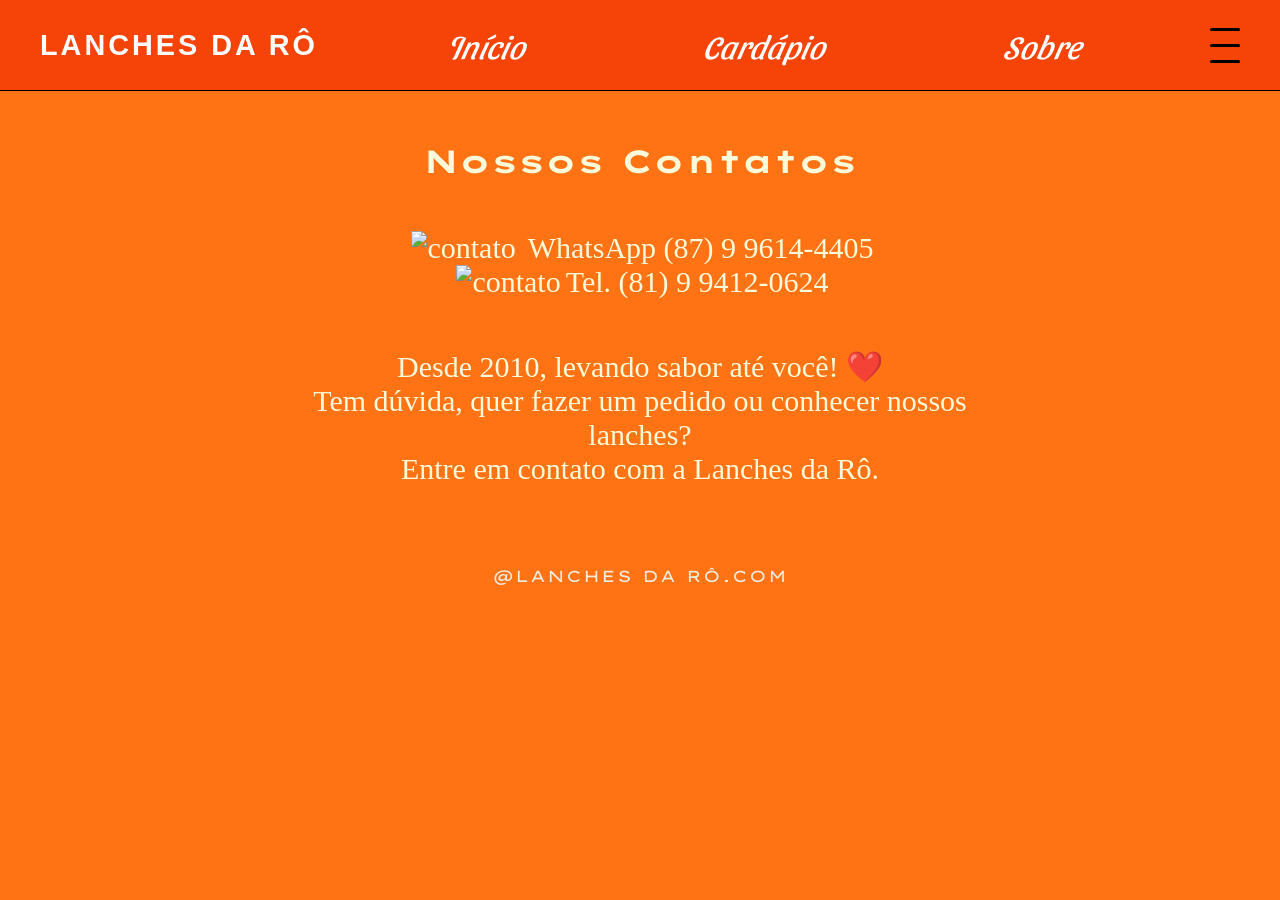
==== index-contato.html @ 880d0ee3 "Add files via upload" ====
<!DOCTYPE html>
<html lang="pt-br">

<head>
    <link rel="preconnect" href="https://fonts.googleapis.com">
    <link rel="preconnect" href="https://fonts.gstatic.com" crossorigin>
    <link
        href="https://fonts.googleapis.com/css2?family=Lexend+Zetta:wght@100..900&family=Sansita+Swashed:wght@300..900&display=swap"
        rel="stylesheet">
    <link rel="preconnect" href="https://fonts.googleapis.com">
    <link rel="preconnect" href="https://fonts.gstatic.com" crossorigin>
    <link href="https://fonts.googleapis.com/css2?family=Sansita+Swashed:wght@300..900&display=swap" rel="stylesheet">
    <meta charset="UTF-8">
    <meta name="viewport" content="width=device-width, initial-scale=1.0">
    <link rel="stylesheet" href="style.css">
    <link rel="icon" href="https://cdn-icons-png.flaticon.com/128/15410/15410009.png">
    <title>Lanches da Rô &#128523;</title>
</head>
<body>
     <header class="barra-superior">

        <a href="index.html " class="logo">LANCHES DA RÔ</a>

        <ul class="menu-links">
            <li><a href="index.html">Início</a></li>
            <li><a href="index-menu.html">Cardápio</a></li>
            <li><a href="index-sobre.html">Sobre</a></li>
            
        </ul>

        <div class="container">
            <div class="icon-menu">
                <span></span>
                <span></span>
                <span></span>
            </div>
            <div class="menus">
                
                <a href="index-historia.html">História</a>
                <a href="index-local.html">Endereço</a>
            </div>
        </div>
    </header>
    <main class="main-contato">
        <h1>Nossos Contatos</h1>
    </main>
    <section class="contatos">
         <p><img class="local" src="https://cdn-icons-png.flaticon.com/128/1384/1384055.png" alt="contato"> WhatsApp (87) 9 9614-4405</p>
            <p><img class="local" src="https://cdn-icons-png.flaticon.com/128/1384/1384055.png" alt="contato">Tel. (81) 9 9412-0624</p>

             <div class="texto">

                <p>
                    Desde 2010, levando sabor até você! ❤️
                </p>

                <p>
                    Tem dúvida, quer fazer um pedido ou conhecer nossos
                    <br>
                    lanches?
                </p>

                <p>
                    Entre em contato com a Lanches da Rô.
                </p>

            </div>

    </section>
    <footer id="footer">
  <div id="footer-log-baixo">
            <p>@LANCHES DA RÔ.COM</p>
        </div>
    </footer>

</body>
</html>
---- style.css ----
* {
    margin: 0;
    padding: 0;
    box-sizing: border-box;
}

body,
html {
    height: 100%;
    margin: 0;
    background-color: #FF7315;
}

.container {
    position: relative;
}

.icon-menu {
    display: flex;
    flex-direction: column;
    justify-content: space-between;
    cursor: pointer;

    width: 30px;
    height: 35px;
}

.icon-menu span {
    display: block;
    height: 3px;
    width: 100%;
    background-color: #000;
    border-radius: 2px;
}

.menus {
    display: none;
    position: absolute;
    right: 0;
    top: 35px;
    background-color: #f64409;
    min-width: 10px;
    box-shadow: 0px 4px 8px rgba(0, 0, 0, 0.3);
    border-radius: 5px;
    overflow: hidden;
    z-index: 10;
}

.menus a {
    font-family: "Sansita Swashed";
    display: flex;
    align-items: center;
    justify-content: center;
    color: #fff;
    padding: 10px 15px;
    text-decoration: none;
    font-size: 0.95rem;
    border-bottom: 1px solid #f64409;
}

.menus a:hover {
    background-color: #e9ab26;
    color: #000;
}

.container:hover .menus {
    display: block;
}

.barra-superior {
    display: flex;
    justify-content: space-between;
    align-items: center;
    background-color: #f64409;
    padding: 20px 40px;
    width: 100%;
    border-bottom: 1px solid #000;
}

.logo {
    color: #fff;
    font-size: 1.8rem;
    font-weight: bold;
    letter-spacing: 3px;
    text-decoration: none;
    font-family: Arial, sans-serif;
}

.menu-links {
    display: flex;
    list-style-type: none;
    gap: 10vw;
}

.menu-links a {
    font-family: "Sansita Swashed";
    display: flex;
    width: 150px;
    height: 50px;
    align-items: center;
    justify-content: center;
    border-radius: 30px;


    background-color: #f64409;
    color: #fff;
    text-decoration: none;
    font-size: 2rem;
    font-style: italic;
}

.menu-links a:hover {
    background-color: #e9ab26;
    box-shadow: 0 4px 5px #000;
    color: #000;
    transition: .3s;

}

#img-sobre {
    display: flex;
    justify-content: center;
    align-items: center;
    width: 25px;
    padding: 5px;
}

.conteudo-principal {
    display: flex;
    justify-content: space-between;
    align-items: center;
    padding: 50px 40px;
    max-width: 1200px;
    margin: 0 auto;
}

.texto-apresentacao {
    color: #FBFADA;
}

.texto-apresentacao p.sub-topo {
    display: flex;
    align-items: center;
    justify-content: center;
    font-family: "Lexend Zetta";
    font-size: 1rem;
    letter-spacing: 1px;
    opacity: 0.9;
    margin-bottom: 10px;
    color: #ADBC9F;
    font-weight: 900;
}

.texto-apresentacao h1 {
    font-family: "Sansita Swashed";
    font-size: 3.5rem;
    font-style: italic;
    font-weight: 800px;
    margin-bottom: 45px;
    text-shadow: 2px 2px 4px rgba(0, 0, 0, 0.5);
}

.texto-apresentacao p.sub-baixo {
    display: flex;
    align-items: center;
    justify-content: center;
    font-family: "Lexend Zetta";
    font-size: 0.8rem;
    font-style: italic;
    font-weight: 900;
    opacity: 0.9;
    color: #ADBC9F;
}

.imagem-hamburguer img {
    width: 520px;
    filter: drop-shadow(0px 50px 10px rgba(0, 0, 0, 0.5));
}

.mini-cards {
    display: flex;
    justify-content: center;
    gap: 20px;
    padding: 20px;
}

.card {
    background-color: #fff;
    border-radius: 10px;
    width: 80px;
    height: 80px;
    overflow: hidden;
    box-shadow: 0 4px 6px rgba(0, 0, 0, 0.2);
}

.card img {
    width: 100%;
    height: 100%;
    object-fit: cover;
}
.local {
    margin: 0 5px 0;
    width: 20px;
    height: 20px;
}

.linha {
    font-family: "Lexend Zetta";
    text-align: center;
    color: #e7e303;
    padding: 20px;
    font-size: 0.85rem;
    letter-spacing: 0.5px;
    border-top: 1.5px solid #d94b00;
    font-weight: 500;
}

/**/
.secao-combos {
    padding: 60px 40px;
    margin: 0 auto;
    text-align: center;
    border-top: 1.5px solid #d94b00;
}

.titulo-combos h2 {
    font-family: "Sansita Swashed", cursive;
    font-size: 3.5rem;
    font-weight: 800;
    color: #fbfada;
    margin-bottom: 10px;
    text-shadow: 2px 2px 4px rgba(0, 0, 0, 0.5);
}

.sub-combos {
    font-family: "Lexend Zetta", sans-serif;
    font-size: 0.85rem;
    color: #e7e303;
    margin-bottom: 12px;
    font-weight: 400;
}

.whatsapp-link {
    display: inline-block;
    font-family: "Lexend Zetta", sans-serif;
    font-size: 0.85rem;
    color: #fff;
    text-decoration: none;
    background-color: rgba(0, 0, 0, 0.15);
    padding: 8px 16px;
    border-radius: 20px;
    margin-bottom: 40px;
    transition: background 0.3s;
}

.whatsapp-link:hover {
    background-color: rgba(0, 0, 0, 0.3);
}

.grid-combos {
    
    display: grid;
    grid-template-columns: repeat(4, 1fr);
    gap: 20px;
}

.combo-card:hover {
    transform: translateY(-10px);
}

.combo-imagens {
    display: flex;
    justify-content: center;
    align-items: center;
    padding: 15px 10px;
    width: 260px;
    height: 160px;
}

.combo-imagens img {
    width: 200px;
    height: 210px;
    border-radius: 10px;
    box-shadow: 0 4px 6px rgba(0, 0, 0, 0.2);
}

/* RESPONSIVIDADE */
@media (max-width: 1024px) {
    .grid-combos {
        grid-template-columns: repeat(2, 1fr);
    }
}

@media (max-width: 900px) {
    .menu-links {
        display: none;
    }

    .conteudo-principal {
        flex-direction: column-reverse;
        text-align: center;
        padding: 30px 20px;
    }

    .texto-apresentacao h1 {
        font-size: 3rem;
    }

    .imagem-hamburguer img {
        width: 320px;
        margin-bottom: 20px;
    }
}

@media (max-width: 600px) {
    .grid-combos {
        grid-template-columns: 1fr;
    }

    .titulo-combos h2 {
        font-size: 2.5rem;
    }
}

.footer1 {
   
    font-family: "Lexend Zetta", sans-serif;
    background-color: #d84800;
    color: #e7e303;
    padding: 30px 0px 20px 0px;
    border-top: 1.5px solid #000;
    text-align: left;
    margin-top: 40px;
}

.footer-conteudo {
    display: flex;
    flex-direction: column;
    gap: 8px;
    font-size: 0.85rem;
    margin-bottom: 25px;
    font-weight: 500;
    padding: 0 0 0 60px;
}

.footer-bottom {
    
    text-align: center;
    border-top: 1.5px solid #000;
    padding-top: 15px;
    font-size: 1rem;
    letter-spacing: 1px;
    color: #ecece0;
}
#footer-log-baixo{
    text-align: center;
    padding-top: 15px;
    font-size: 1rem;
    letter-spacing: 1px;
    color: #ecece0;
    font-family: "Lexend Zetta", sans-serif;
    margin-top: 15px;
}
.main-contato{
    display: flex;
    align-items: center;
    justify-content: center;
    color: #FBFADA;
    padding: 50px;
    font-family:  "Lexend Zetta";
}
.contatos{
    display: flex;
    align-items: center;
    justify-content: center;
    flex-direction: column;
    color: #FBFADA;
    font-size: 30px;
}
.texto{
    padding: 50px;
    color: #FBFADA;
}
.texto{
    text-align: center;
    font-size: 30px;
}
#local-retirada{
    padding: 100px;
}
#body-color{
    background-color: #8f481a;
}
#barra {
    margin-top: 15px;
    background-color: #f64409;
    padding: 40px 150px;
    width: 100%;
    border-bottom: 1px solid #000;
    border-top: 1px solid #000;
    
}
.menu2 {
    font-family: "Sansita Swashed" ;
    display: flex;
    justify-content: space-between;
    list-style-type: none;
    color: #ADBC9F;
    
}
.menu2 p{
       color: #fff;
       text-decoration: none;
}
.top{
    display: flex;
    
}
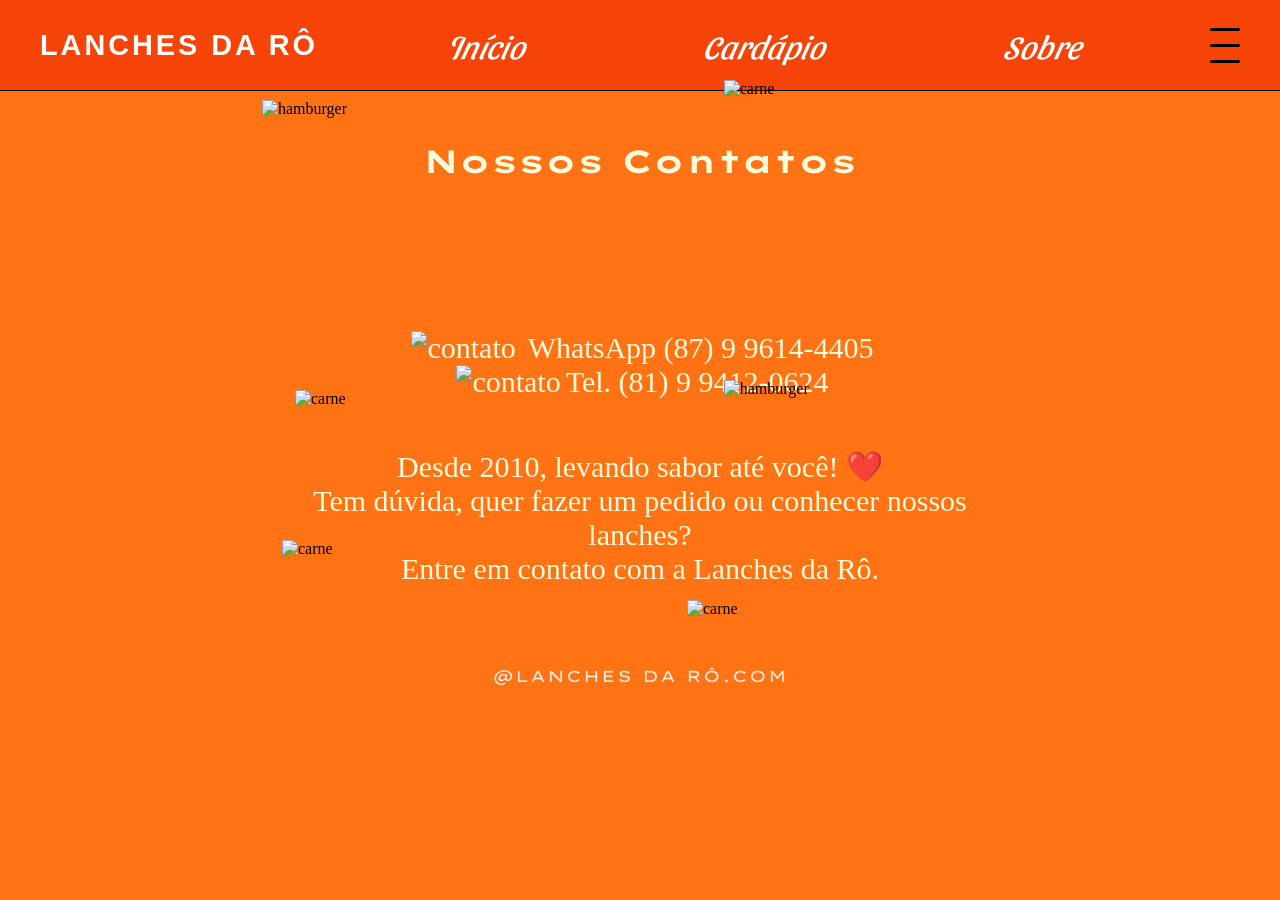
==== commit 40ccaa04: "Add files via upload" ====
--- a/index-contato.html
+++ b/index-contato.html
@@ -16,8 +16,9 @@
     <link rel="icon" href="https://cdn-icons-png.flaticon.com/128/15410/15410009.png">
     <title>Lanches da Rô &#128523;</title>
 </head>
+
 <body>
-     <header class="barra-superior">
+    <header class="barra-superior">
 
         <a href="index.html " class="logo">LANCHES DA RÔ</a>
 
@@ -25,7 +26,7 @@
             <li><a href="index.html">Início</a></li>
             <li><a href="index-menu.html">Cardápio</a></li>
             <li><a href="index-sobre.html">Sobre</a></li>
-            
+
         </ul>
 
         <div class="container">
@@ -35,43 +36,62 @@
                 <span></span>
             </div>
             <div class="menus">
-                
+
                 <a href="index-historia.html">História</a>
                 <a href="index-local.html">Endereço</a>
             </div>
         </div>
     </header>
+    <div>
+        <img id="imagem1" src="https://lh3.googleusercontent.com/d/1mLTWUMb2lcVVTLly8yUB712RhgehSB3a
+" alt="hamburger">
+
+        <img id="imagem2" src="https://lh3.googleusercontent.com/d/1-jhhioMIWnmYm6Ys0xmq1UcX5oP5j9AF" alt="carne">
+
+<img id="imagem3" src="https://lh3.googleusercontent.com/d/1FfeEuXLyhf4mGL6vr_v0cNGTxSdiOoLx" alt="carne">
+
+<img id="imagem4" src="https://lh3.googleusercontent.com/d/1K3LRFDq_98NQUxsdN2B7IrqMHx6lQ3Xl" alt="carne">
+
+<img id="imagem5" src="https://lh3.googleusercontent.com/d/1qX-YkxzGIcyxWu99xH-tBHjA0bH5ecVO" alt="carne">
+
+ <img id="imagem6" src="https://lh3.googleusercontent.com/d/1mLTWUMb2lcVVTLly8yUB712RhgehSB3a
+" alt="hamburger">
+
+    </div>
     <main class="main-contato">
         <h1>Nossos Contatos</h1>
     </main>
     <section class="contatos">
-         <p><img class="local" src="https://cdn-icons-png.flaticon.com/128/1384/1384055.png" alt="contato"> WhatsApp (87) 9 9614-4405</p>
-            <p><img class="local" src="https://cdn-icons-png.flaticon.com/128/1384/1384055.png" alt="contato">Tel. (81) 9 9412-0624</p>
+        <p><img class="local" src="https://cdn-icons-png.flaticon.com/128/1384/1384055.png" alt="contato"> WhatsApp (87)
+            9 9614-4405</p>
+        <p><img class="local" src="https://cdn-icons-png.flaticon.com/128/1384/1384055.png" alt="contato">Tel. (81) 9
+            9412-0624</p>
 
-             <div class="texto">
+        <div class="texto">
 
-                <p>
-                    Desde 2010, levando sabor até você! ❤️
-                </p>
+            <p>
+                Desde 2010, levando sabor até você! ❤️
+            </p>
 
-                <p>
-                    Tem dúvida, quer fazer um pedido ou conhecer nossos
-                    <br>
-                    lanches?
-                </p>
+            <p>
+                Tem dúvida, quer fazer um pedido ou conhecer nossos
+                <br>
+                lanches?
+            </p>
 
-                <p>
-                    Entre em contato com a Lanches da Rô.
-                </p>
+            <p>
+                Entre em contato com a Lanches da Rô.
+            </p>
 
-            </div>
+        </div>
 
     </section>
     <footer id="footer">
-  <div id="footer-log-baixo">
+        <div id="footer-log-baixo">
             <p>@LANCHES DA RÔ.COM</p>
         </div>
     </footer>
 
 </body>
+
 </html>
--- a/style.css
+++ b/style.css
@@ -9,6 +9,7 @@
     height: 100%;
     margin: 0;
     background-color: #FF7315;
+    scroll-behavior: smooth;
 }
 
 .container {
@@ -38,21 +39,20 @@
     position: absolute;
     right: 0;
     top: 35px;
-    background-color: #f64409;
+    background-color: #d9d9d980;
     min-width: 10px;
     box-shadow: 0px 4px 8px rgba(0, 0, 0, 0.3);
-    border-radius: 5px;
     overflow: hidden;
     z-index: 10;
 }
 
 .menus a {
-    font-family: "Sansita Swashed";
+    font-family: "Lexend Zetta";
     display: flex;
     align-items: center;
     justify-content: center;
     color: #fff;
-    padding: 10px 15px;
+    padding: 10px 35px;
     text-decoration: none;
     font-size: 0.95rem;
     border-bottom: 1px solid #f64409;
@@ -198,6 +198,7 @@
     height: 100%;
     object-fit: cover;
 }
+
 .local {
     margin: 0 5px 0;
     width: 20px;
@@ -258,7 +259,7 @@
 }
 
 .grid-combos {
-    
+
     display: grid;
     grid-template-columns: repeat(4, 1fr);
     gap: 20px;
@@ -323,11 +324,11 @@
 }
 
 .footer1 {
-   
+
     font-family: "Lexend Zetta", sans-serif;
     background-color: #d84800;
     color: #e7e303;
-    padding: 30px 0px 20px 0px;
+    padding: 30px 0px 0px 0px;
     border-top: 1.5px solid #000;
     text-align: left;
     margin-top: 40px;
@@ -344,15 +345,16 @@
 }
 
 .footer-bottom {
-    
+    background-color: #FF7315;
     text-align: center;
     border-top: 1.5px solid #000;
-    padding-top: 15px;
+    padding: 15px 0 10px 0;
     font-size: 1rem;
     letter-spacing: 1px;
     color: #ecece0;
 }
-#footer-log-baixo{
+
+#footer-log-baixo {
     text-align: center;
     padding-top: 15px;
     font-size: 1rem;
@@ -361,15 +363,20 @@
     font-family: "Lexend Zetta", sans-serif;
     margin-top: 15px;
 }
-.main-contato{
+
+.main-contato {
     display: flex;
     align-items: center;
     justify-content: center;
     color: #FBFADA;
     padding: 50px;
-    font-family:  "Lexend Zetta";
-}
-.contatos{
+    font-family: "Lexend Zetta";
+}
+.main-contato h1{
+    margin-bottom: 100px;
+}
+
+.contatos {
     display: flex;
     align-items: center;
     justify-content: center;
@@ -377,20 +384,25 @@
     color: #FBFADA;
     font-size: 30px;
 }
-.texto{
+
+.texto {
     padding: 50px;
     color: #FBFADA;
 }
-.texto{
+
+.texto {
     text-align: center;
     font-size: 30px;
 }
-#local-retirada{
+
+#local-retirada {
     padding: 100px;
 }
-#body-color{
+
+#body-color {
     background-color: #8f481a;
 }
+
 #barra {
     margin-top: 15px;
     background-color: #f64409;
@@ -398,21 +410,164 @@
     width: 100%;
     border-bottom: 1px solid #000;
     border-top: 1px solid #000;
-    
-}
+
+}
+
 .menu2 {
-    font-family: "Sansita Swashed" ;
+    font-family: "Sansita Swashed";
     display: flex;
     justify-content: space-between;
     list-style-type: none;
     color: #ADBC9F;
-    
-}
-.menu2 p{
-       color: #fff;
-       text-decoration: none;
-}
-.top{
-    display: flex;
-    
+
+
+}
+
+.menu2 p {
+    font-family: "Sansita Swashed";
+    display: flex;
+    align-items: center;
+    justify-content: center;
+    color: #fff;
+    padding: 10px 15px;
+    border-bottom: 1px solid #f64409;
+
+}
+
+.menu2 a {
+    text-decoration: none;
+}
+
+.menu2 p:hover {
+    background-color: #e9ab26;
+    box-shadow: 0px 4px 8px rgba(0, 0, 0, 1);
+    border-radius: 35px;
+    color: #000;
+}
+
+.top {
+    display: flex;
+    flex-direction: column;
+    max-width: 1000px;
+    margin: 40px auto;
+    padding: 0 20px;
+    color: #000;
+}
+
+.top-text {
+    margin-top: 5px;
+}
+
+.top-img {
+    display: flex;
+    align-items: flex-start;
+    gap: 25px;
+    margin-bottom: 40px;
+
+}
+
+.top-img img {
+    width: 90px;
+    height: 90px;
+    border-radius: 16px;
+    object-fit: cover;
+    border: 2px solid #a0522d;
+    flex-shrink: 0;
+}
+
+.top-text h3 {
+    font-size: 1.15rem;
+    margin-bottom: 8px;
+}
+
+.top-text p {
+    font-size: 0.95rem;
+    line-height: 1.5;
+}
+
+.linha-centro {
+    display: flex;
+    align-items: center;
+    text-align: center;
+    width: 100%;
+
+    /* Estilização da palavra (Opcional - Altere como quiser) */
+    font-family: "Sansita Swashed";
+    font-size: 24px;
+    color: #c86b85;
+    /* Um tom rosa/doce */
+
+}
+
+/* Configuração das Linhas */
+.linha-centro::before,
+.linha-centro::after {
+    content: '';
+    flex: 1;
+    height: 2px;
+    background-color: #e0e0e0;
+}
+
+/* Espaço entre a palavra e as linhas */
+.linha-centro::before {
+    margin-right: 20px;
+}
+
+.linha-centro::after {
+    margin-left: 20px;
+}
+
+#footer-menu {
+    border-top: 1px solid #000;
+    text-align: center;
+    padding: 15px 0 20px 0;
+    font-size: 1rem;
+    letter-spacing: 1px;
+    color: #ecece0;
+    font-family: "Lexend Zetta";
+    margin-top: 15px;
+}
+
+#imagem1 {
+    position: absolute;
+    width: 250px;
+    top: 100px;
+    right: 60%;
+}
+
+#imagem2 {
+    position: absolute;
+    width: 130px;
+    top: 390px;
+    right: 66.8%;
+}
+#imagem3 {
+    position: absolute;
+    width: 230px;
+    top: 540px;
+    right: 60%;
+}
+#imagem4 {
+    position: absolute;
+    width: 290px;
+    top: 80px;
+    right: 20.8%;
+}
+#imagem5 {
+    position: absolute;
+    width: 250px;
+    top: 600px;
+    right: 26.8%;
+}
+#imagem6 {
+    position: absolute;
+    width: 290px;
+    top: 380px;
+    right: 20.8%;
+}
+#imagem7 {
+    position: absolute;
+    width: 1356px;
+    top: 90px;
+    right: 15%;
 }
